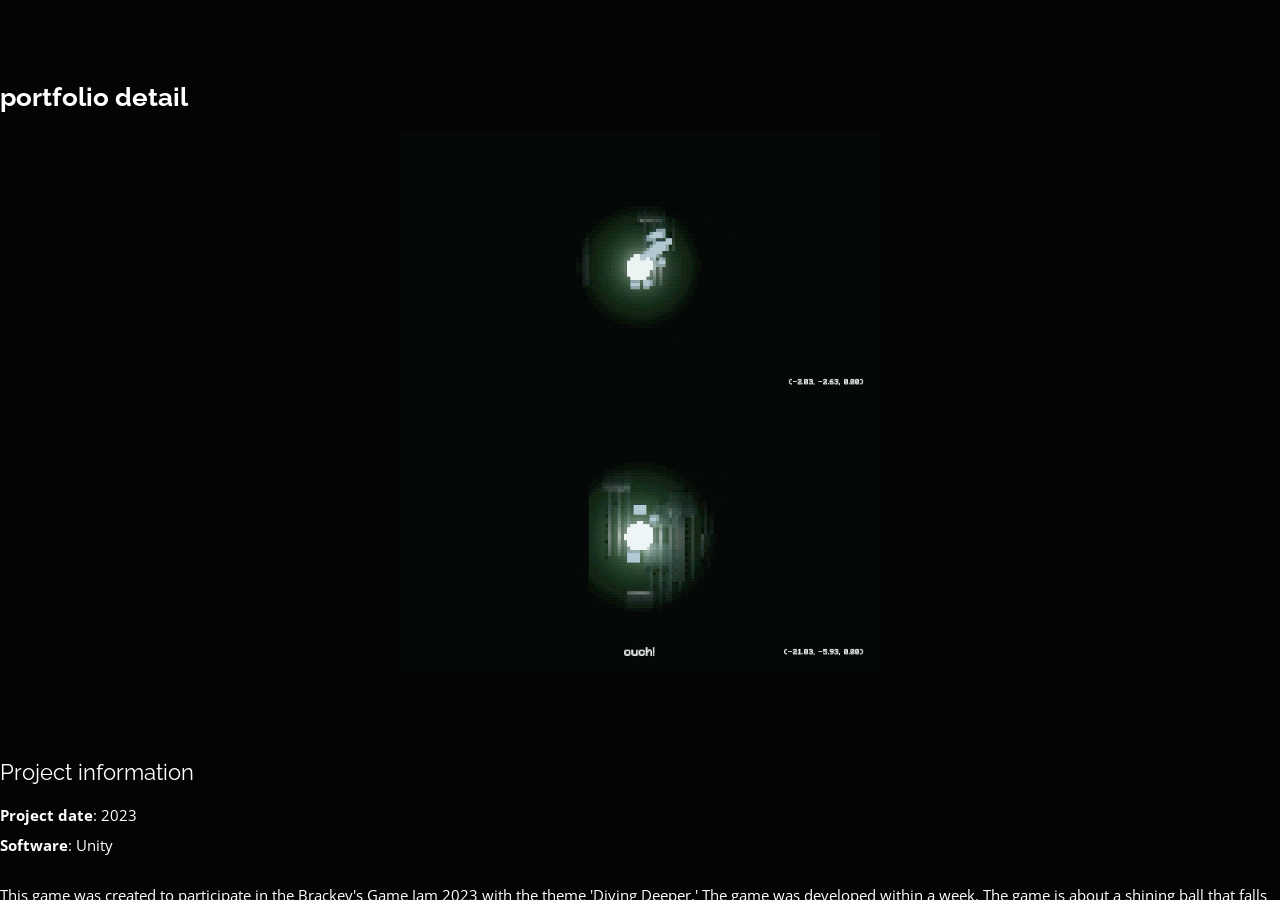
==== deepsea.html @ 4c1e7b14 "new file:   KJ-turret.html modified:   assets/css/style.css new file:   assets/img/portfolio/deapsea" ====
<!DOCTYPE html>
<html lang="en">

<head>
  <meta charset="utf-8">
  <meta content="width=device-width, initial-scale=1.0" name="viewport">

  <meta content="" name="description">
  <meta content="" name="keywords">

  <!-- Favicons -->
  <link href="assets/img/favicon.png" rel="icon">
  <link href="assets/img/apple-touch-icon.png" rel="apple-touch-icon">

  <!-- Google Fonts -->
  <link href="https://fonts.googleapis.com/css?family=Open+Sans:300,300i,400,400i,600,600i,700,700i|Raleway:300,300i,400,400i,500,500i,600,600i,700,700i|Poppins:300,300i,400,400i,500,500i,600,600i,700,700i" rel="stylesheet">

  <!-- Vendor CSS Files -->
  <link href="assets/vendor/bootstrap/css/bootstrap.min.css" rel="stylesheet">
  <link href="assets/vendor/bootstrap-icons/bootstrap-icons.css" rel="stylesheet">
  <link href="assets/vendor/boxicons/css/boxicons.min.css" rel="stylesheet">
  <link href="assets/vendor/glightbox/css/glightbox.min.css" rel="stylesheet">
  <link href="assets/vendor/remixicon/remixicon.css" rel="stylesheet">
  <link href="assets/vendor/swiper/swiper-bundle.min.css" rel="stylesheet">

  <!-- Template Main CSS File -->
  <link href="assets/css/style.css" rel="stylesheet">
  
</head>

<body>

  <main id="main">

    <!-- ======= Portfolio Details ======= -->
    <div id="portfolio-details" class="portfolio-details">
      <div class="container">

        <div class="row">

          <div class="col-lg-8">
            <h2 class="portfolio-title">portfolio detail</h2>

            <div class="portfolio-details-slider swiper">
              <div class="swiper-wrapper align-items-center">

                <div class="swiper-slide">
                  <img src="assets/img/portfolio/deepsea.gif">
                </div>

                <div class="swiper-slide">
                  <img src="assets/img/portfolio/deapsea2.gif">
                </div>

              </div>
              <div class="swiper-pagination"></div>
            </div>

          </div>

          <div class="col-lg-4 portfolio-info">
            <h3>Project information <a href="https://capricoerny.itch.io/deep-sea" target="_blank"><i class="bi bi-link"></i></a></h3>
            <ul>
              <li><strong>Project date</strong>: 2023</li>
              <li><strong>Software</strong>: Unity</li>
            </ul>

            <p>
              This game was created to participate in the Brackey's Game Jam 2023 with the theme 'Diving Deeper.' The game was developed within a week. The game is about a shining ball that falls into the deep sea.
            </p>
          </div>

        </div>

      </div>
    </div><!-- End Portfolio Details -->

  </main><!-- End #main -->

  <!-- Vendor JS Files -->
  <script src="assets/vendor/purecounter/purecounter_vanilla.js"></script>
  <script src="assets/vendor/bootstrap/js/bootstrap.bundle.min.js"></script>
  <script src="assets/vendor/glightbox/js/glightbox.min.js"></script>
  <script src="assets/vendor/isotope-layout/isotope.pkgd.min.js"></script>
  <script src="assets/vendor/swiper/swiper-bundle.min.js"></script>
  <script src="assets/vendor/waypoints/noframework.waypoints.js"></script>
  <script src="assets/vendor/php-email-form/validate.js"></script>

  <!-- Template Main JS File -->
  <script src="assets/js/main.js"></script>

</body>

</html>
---- assets/css/style.css ----
/*--------------------------------------------------------------
# General
--------------------------------------------------------------*/
body {
  font-family: "Open Sans", sans-serif;
  background-color: #040404;
  color: #fff;
  position: relative;
  background: transparent;
}

body::before {
  content: "";
  position: fixed;
  background: #040404 top right no-repeat;
  background-size: cover;
  left: 0;
  right: 0;
  top: 0;
  height: 100vh;
  z-index: -1;
}

@media (min-width: 1024px) {
  body::before {
    background-attachment: fixed;
  }
}

a {
  color: #18d26e;
  text-decoration: none;
}

a:hover {
  color: #35e888;
  text-decoration: none;
}

h1,
h2,
h3,
h4,
h5,
h6 {
  font-family: "Raleway", sans-serif;
}

/*--------------------------------------------------------------
# Header
--------------------------------------------------------------*/
#header {
  transition: ease-in-out 0.3s;
  position: relative;
  height: 100vh;
  display: flex;
  align-items: center;
  z-index: 997;
  overflow-y: auto;
}

#header * {
  transition: ease-in-out 0.3s;
}

#header h1 {
  font-size: 48px;
  margin: 0;
  padding: 0;
  line-height: 1;
  font-weight: 700;
  font-family: "Poppins", sans-serif;
}

#header h1 a,
#header h1 a:hover {
  color: #fff;
  line-height: 1;
  display: inline-block;
}

#header h2 {
  font-size: 24px;
  margin-top: 20px;
  color: rgba(255, 255, 255, 0.8);
}

#header h2 span {
  color: #fff;
  border-bottom: 2px solid #18d26e;
  padding-bottom: 6px;
}

#header img {
  padding: 0;
  margin: 0;
}

#header .social-links {
  margin-top: 40px;
  display: flex;
}

#header .social-links a {
  font-size: 16px;
  display: flex;
  justify-content: center;
  align-items: center;
  background: rgba(255, 255, 255, 0.1);
  color: #fff;
  line-height: 1;
  margin-right: 8px;
  border-radius: 50%;
  width: 40px;
  height: 40px;
}

#header .social-links a:hover {
  background: #18d26e;
}

@media (max-width: 992px) {
  #header h1 {
    font-size: 36px;
  }

  #header h2 {
    font-size: 20px;
    line-height: 30px;
  }

  #header .social-links {
    margin-top: 15px;
  }

  #header .container {
    display: flex;
    flex-direction: column;
    align-items: center;
  }
}

/* Header Top */
#header.header-top {
  height: 80px;
  position: fixed;
  left: 0;
  top: 0;
  right: 0;
  background: rgba(0, 0, 0, 0.9);
}

#header.header-top .social-links,
#header.header-top h2 {
  display: none;
}

#header.header-top h1 {
  margin-right: auto;
  font-size: 36px;
}

#header.header-top .container {
  display: flex;
  align-items: center;
}

#header.header-top .navbar {
  margin: 0;
}

@media (max-width: 768px) {
  #header.header-top {
    height: 60px;
  }

  #header.header-top h1 {
    font-size: 26px;
  }
}

/*--------------------------------------------------------------
# Navigation Menu
--------------------------------------------------------------*/
/**
* Desktop Navigation 
*/
.navbar {
  padding: 0;
  margin-top: 35px;
}

.navbar ul {
  margin: 0;
  padding: 0;
  display: flex;
  list-style: none;
  align-items: center;
}

.navbar li {
  position: relative;
}

.navbar li+li {
  margin-left: 30px;
}

.navbar a,
.navbar a:focus {
  display: flex;
  align-items: center;
  justify-content: space-between;
  padding: 0;
  font-family: "Poppins", sans-serif;
  font-size: 16px;
  font-weight: 400;
  color: rgba(255, 255, 255, 0.7);
  white-space: nowrap;
  transition: 0.3s;
}

.navbar a i,
.navbar a:focus i {
  font-size: 12px;
  line-height: 0;
  margin-left: 5px;
}

.navbar a:before {
  content: "";
  position: absolute;
  width: 0;
  height: 2px;
  bottom: -4px;
  left: 0;
  background-color: #18d26e;
  visibility: hidden;
  width: 0px;
  transition: all 0.3s ease-in-out 0s;
}

.navbar a:hover:before,
.navbar li:hover>a:before,
.navbar .active:before {
  visibility: visible;
  width: 25px;
}

.navbar a:hover,
.navbar .active,
.navbar .active:focus,
.navbar li:hover>a {
  color: #fff;
}

/**
* Mobile Navigation 
*/
.mobile-nav-toggle {
  color: #fff;
  font-size: 28px;
  cursor: pointer;
  display: none;
  line-height: 0;
  transition: 0.5s;
  position: fixed;
  right: 15px;
  top: 15px;
}

@media (max-width: 991px) {
  .mobile-nav-toggle {
    display: block;
  }

  .navbar ul {
    display: none;
  }
}

.navbar-mobile {
  position: fixed;
  overflow: hidden;
  top: 0;
  right: 0;
  left: 0;
  bottom: 0;
  background: rgba(0, 0, 0, 0.9);
  transition: 0.3s;
  z-index: 999;
  margin-top: 0;
}

.navbar-mobile .mobile-nav-toggle {
  position: absolute;
  top: 15px;
  right: 15px;
}

.navbar-mobile ul {
  display: block;
  position: absolute;
  top: 55px;
  right: 15px;
  bottom: 45px;
  left: 15px;
  padding: 10px 0;
  overflow-y: auto;
  transition: 0.3s;
  border: 2px solid rgba(255, 255, 255, 0.2);
}

.navbar-mobile li {
  padding: 12px 20px;
}

.navbar-mobile li+li {
  margin: 0;
}

.navbar-mobile a,
.navbar-mobile a:focus {
  font-size: 16px;
  position: relative;
}

/*--------------------------------------------------------------
# Sections General
--------------------------------------------------------------*/
section {
  overflow: hidden;
  position: absolute;
  width: 100%;
  top: 140px;
  bottom: 100%;
  opacity: 0;
  transition: ease-in-out 0.4s;
  z-index: 2;
}

section.section-show {
  top: 100px;
  bottom: auto;
  opacity: 1;
  padding-bottom: 45px;
}

section .container {
  background: rgba(0, 0, 0, 0.9);
  padding: 30px;
}

@media (max-width: 768px) {
  section {
    top: 120px;
  }

  section.section-show {
    top: 80px;
  }
}

.section-title h2 {
  font-size: 14px;
  font-weight: 500;
  padding: 0;
  line-height: 1px;
  margin: 0 0 20px 0;
  letter-spacing: 2px;
  text-transform: uppercase;
  color: #aaaaaa;
  font-family: "Poppins", sans-serif;
}

.section-title h2::after {
  content: "";
  width: 120px;
  height: 1px;
  display: inline-block;
  background: #4ceb95;
  margin: 4px 10px;
}

.section-title p {
  margin: 0;
  margin: -15px 0 15px 0;
  font-size: 36px;
  font-weight: 700;
  text-transform: uppercase;
  font-family: "Poppins", sans-serif;
  color: #fff;
}

/*--------------------------------------------------------------
# Portfolio
--------------------------------------------------------------*/
.portfolio .portfolio-item {
  margin-bottom: 30px;
}

.portfolio #portfolio-flters {
  padding: 0;
  margin: 0 auto 15px auto;
  list-style: none;
  text-align: center;
  border-radius: 50px;
  padding: 2px 15px;
}

.portfolio #portfolio-flters li {
  cursor: pointer;
  display: inline-block;
  padding: 8px 16px 10px 16px;
  font-size: 14px;
  font-weight: 600;
  line-height: 1;
  text-transform: uppercase;
  color: #ffffff;
  background: rgba(255, 255, 255, 0.1);
  margin: 0 3px 10px 3px;
  transition: all 0.3s ease-in-out;
  border-radius: 4px;
}

.portfolio #portfolio-flters li:hover,
.portfolio #portfolio-flters li.filter-active {
  background: #18d26e;
}

.portfolio #portfolio-flters li:last-child {
  margin-right: 0;
}

.portfolio .portfolio-wrap {
  transition: 0.3s;
  position: relative;
  overflow: hidden;
  z-index: 1;
  background: rgba(0, 0, 0, 0.6);
}

.portfolio .portfolio-wrap::before {
  content: "";
  background: rgba(0, 0, 0, 0.6);
  position: absolute;
  left: 30px;
  right: 30px;
  top: 30px;
  bottom: 30px;
  transition: all ease-in-out 0.3s;
  z-index: 2;
  opacity: 0;
}

.portfolio .portfolio-wrap .portfolio-info {
  opacity: 0;
  position: absolute;
  top: 0;
  left: 0;
  right: 0;
  bottom: 0;
  text-align: center;
  z-index: 3;
  transition: all ease-in-out 0.3s;
  display: flex;
  flex-direction: column;
  justify-content: center;
  align-items: center;
}

.portfolio .portfolio-wrap .portfolio-info h4 {
  font-size: 20px;
  color: #fff;
  font-weight: 600;
}

.portfolio .portfolio-wrap .portfolio-info p {
  color: #ffffff;
  font-size: 14px;
  text-transform: uppercase;
  padding: 0;
  margin: 0;
}

.portfolio .portfolio-wrap .portfolio-links {
  text-align: center;
  z-index: 4;
}

.portfolio .portfolio-wrap .portfolio-links a {
  color: #fff;
  margin: 0 2px;
  font-size: 28px;
  display: inline-block;
  transition: 0.3s;
}

.portfolio .portfolio-wrap .portfolio-links a:hover {
  color: #63eda3;
}

.portfolio .portfolio-wrap:hover::before {
  top: 0;
  left: 0;
  right: 0;
  bottom: 0;
  opacity: 1;
}

.portfolio .portfolio-wrap:hover .portfolio-info {
  opacity: 1;
}

.portfolio .portfolio-wrap:hover .portfolio-info::before {
  top: 15px;
  left: 15px;
}

.portfolio .portfolio-wrap:hover .portfolio-info::after {
  bottom: 15px;
  right: 15px;
}

/*--------------------------------------------------------------
# Portfolio Details
--------------------------------------------------------------*/
.portfolio-details {
  padding-top: 40px;
  background: rgba(0, 0, 0, 0);
  position: fixed;
  left: 0;
  right: 0;
  top: 0;
  bottom: 0;
  overflow-y: auto;
}

.portfolio-details .container {
  padding-top: 20px;
  padding-bottom: 40px;
}

.portfolio-details .portfolio-title {
  font-size: 26px;
  font-weight: 700;
  margin-bottom: 20px;
}

.portfolio-details .portfolio-info {
  padding-top: 45px;
}

.portfolio-details .portfolio-info h3 {
  font-size: 22px;
  font-weight: 400;
  margin-bottom: 20px;
}

.portfolio-details .portfolio-info ul {
  list-style: none;
  padding: 0;
  font-size: 15px;
}

.portfolio-details .portfolio-info ul li+li {
  margin-top: 10px;
}

.portfolio-details .portfolio-info p {
  font-size: 15px;
  padding: 15px 0 0 0;
}

@media (max-width: 992px) {
  .portfolio-details .portfolio-info {
    padding-top: 20px;
  }
}

.portfolio-details .swiper-pagination {
  margin-top: 20px;
  position: relative;
}

.portfolio-details .swiper-pagination .swiper-pagination-bullet {
  width: 12px;
  height: 12px;
  opacity: 1;
  background-color: rgba(255, 255, 255, 0.3);
}

.portfolio-details .swiper-pagination .swiper-pagination-bullet-active {
  background-color: #18d26e;
}

.swiper-slide {
  display: flex;
  align-items: center;
  justify-content: center;
}

.swiper-slide img {
  max-width: 100%;
  max-height: 100%;
  width: auto;
  height: auto;
}

/*--------------------------------------------------------------
# Contact
--------------------------------------------------------------*/
.contact .info-box {
  color: #444444;
  padding: 20px;
  width: 100%;
  background: rgba(255, 255, 255, 0.08);
}

.contact .info-box i.bx {
  font-size: 24px;
  color: #18d26e;
  border-radius: 50%;
  padding: 14px;
  float: left;
  background: rgba(255, 255, 255, 0.1);
}

.contact .info-box h3 {
  font-size: 20px;
  color: rgba(255, 255, 255, 0.5);
  font-weight: 700;
  margin: 10px 0 8px 68px;
}

.contact .info-box p {
  padding: 0;
  color: #fff;
  line-height: 24px;
  font-size: 14px;
  margin: 0 0 0 68px;
}

.contact .info-box .social-links {
  margin: 5px 0 0 68px;
  display: flex;
}

.contact .info-box .social-links a {
  font-size: 18px;
  display: inline-block;
  color: #fff;
  line-height: 1;
  margin-right: 12px;
  transition: 0.3s;
}

.contact .info-box .social-links a:hover {
  color: #18d26e;
}

.contact .php-email-form {
  padding: 30px;
  background: rgba(255, 255, 255, 0.08);
}

.contact .php-email-form .error-message {
  display: none;
  background: rgba(255, 255, 255, 0.08);
  background: #ed3c0d;
  text-align: left;
  padding: 15px;
  font-weight: 600;
}

.contact .php-email-form .error-message br+br {
  margin-top: 25px;
}

.contact .php-email-form .sent-message {
  display: none;
  background: rgba(255, 255, 255, 0.08);
  background: #18d26e;
  text-align: center;
  padding: 15px;
  font-weight: 600;
}

.contact .php-email-form .loading {
  display: none;
  background: rgba(255, 255, 255, 0.08);
  text-align: center;
  padding: 15px;
}

.contact .php-email-form .loading:before {
  content: "";
  display: inline-block;
  border-radius: 50%;
  width: 24px;
  height: 24px;
  margin: 0 10px -6px 0;
  border: 3px solid #18d26e;
  border-top-color: #eee;
  animation: animate-loading 1s linear infinite;
}

.contact .php-email-form input,
.contact .php-email-form textarea {
  border-radius: 0;
  box-shadow: none;
  font-size: 14px;
  background: rgba(255, 255, 255, 0.08);
  border: 0;
  transition: 0.3s;
  color: #fff;
}

.contact .php-email-form input:focus,
.contact .php-email-form textarea:focus {
  background-color: rgba(255, 255, 255, 0.11);
}

.contact .php-email-form input::-moz-placeholder,
.contact .php-email-form textarea::-moz-placeholder {
  color: rgba(255, 255, 255, 0.3);
  opacity: 1;
}

.contact .php-email-form input::placeholder,
.contact .php-email-form textarea::placeholder {
  color: rgba(255, 255, 255, 0.3);
  opacity: 1;
}

.contact .php-email-form input {
  padding: 10px 15px;
}

.contact .php-email-form textarea {
  padding: 12px 15px;
}

.contact .php-email-form button[type=submit] {
  background: #18d26e;
  border: 0;
  padding: 10px 30px;
  color: #fff;
  transition: 0.4s;
  border-radius: 4px;
}

.contact .php-email-form button[type=submit]:hover {
  background: #15bb62;
}

@keyframes animate-loading {
  0% {
    transform: rotate(0deg);
  }

  100% {
    transform: rotate(360deg);
  }
}

/*--------------------------------------------------------------
# Credits
--------------------------------------------------------------*/
.credits {
  position: fixed;
  right: 0;
  left: 0;
  bottom: 0;
  padding: 15px;
  text-align: right;
  font-size: 13px;
  color: #fff;
  z-index: 999999;
}

@media (max-width: 992px) {
  .credits {
    text-align: center;
    padding: 10px;
    background: rgba(0, 0, 0, 0.8);
  }
}

.credits a {
  color: #18d26e;
  transition: 0.3s;
}

.credits a:hover {
  color: #fff;
}
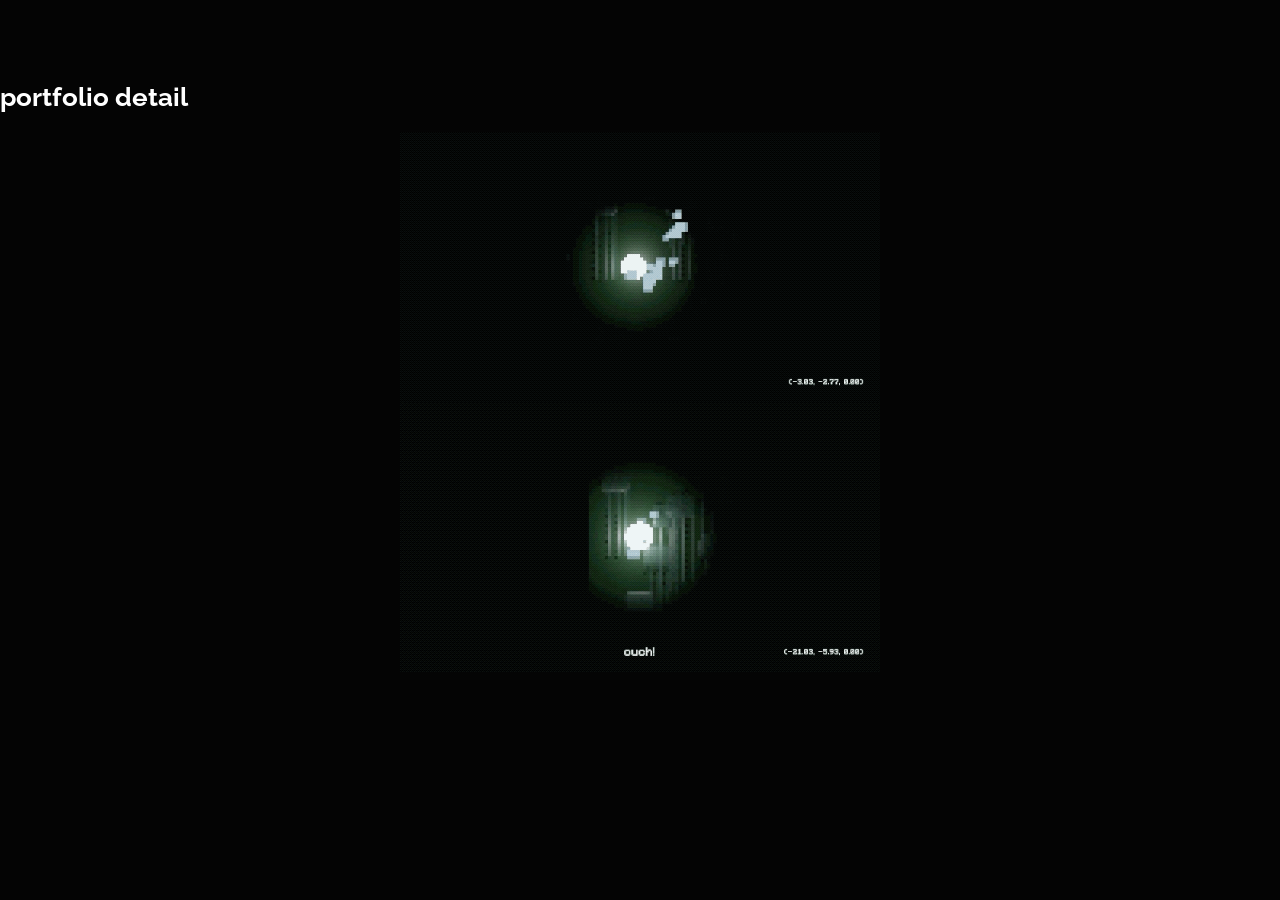
==== commit b6dd3f3e: "modified:   deepsea.html modified:   rps.html modified:   unititled.html" ====
--- a/deepsea.html
+++ b/deepsea.html
@@ -52,6 +52,10 @@
                   <img src="assets/img/portfolio/deapsea2.gif">
                 </div>
 
+                <div class="swiper-slide">
+                  <iframe frameborder="0" src="https://itch.io/embed/2235010?bg_color=161616&amp;fg_color=c7c7c7&amp;link_color=2b442c&amp;border_color=000000" width="552" height="167"><a href="https://capricoerny.itch.io/deep-sea">Deep Sea by capricoerny</a></iframe>
+                </div>
+
               </div>
               <div class="swiper-pagination"></div>
             </div>
@@ -59,7 +63,7 @@
           </div>
 
           <div class="col-lg-4 portfolio-info">
-            <h3>Project information <a href="https://capricoerny.itch.io/deep-sea" target="_blank"><i class="bi bi-link"></i></a></h3>
+            <h3>Project information</h3>
             <ul>
               <li><strong>Project date</strong>: 2023</li>
               <li><strong>Software</strong>: Unity</li>
